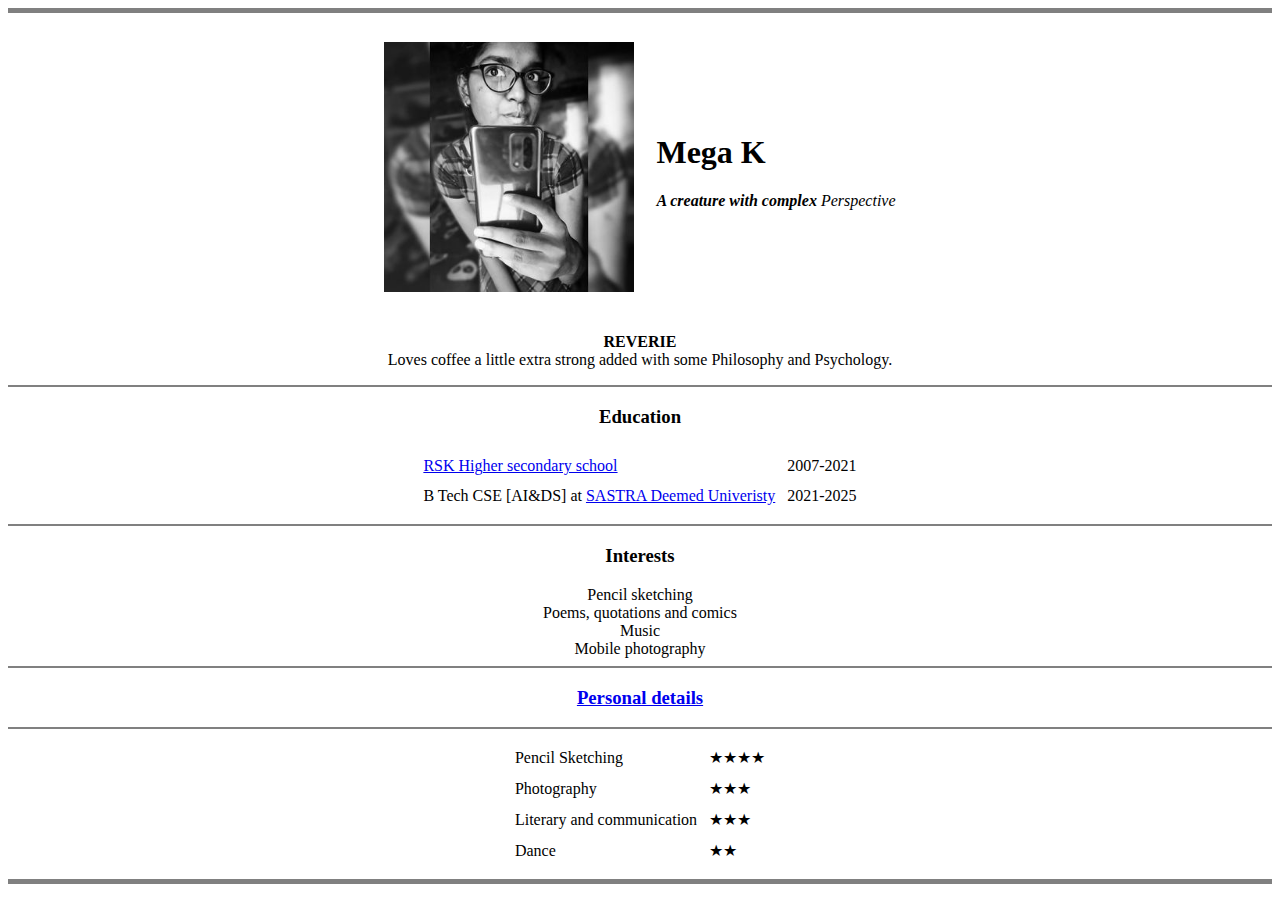
==== index.html @ 8b42dbce "Add files via upload" ====
<!DOCTYPE html>
<html lang="en" dir="ltr">

<head>
  <meta charset="utf-8">
  <title>Mega's personel site</title>
  <link rel="stylesheet" href="css/styles.css">
</head>

<body>
  <center>
  <hr size="5" noshade>
  <table cellspacing="20">
    <tr>
      <td>
        <img class="mega"src="megapic.jpg" alt="Spectacle doodle" height="250" width="250">

      </td>
      <td>
        <h1>Mega K</h1>
        <p>
          <em><strong>A creature with complex </strong>Perspective</em>
        </p>

      </td>
    </tr>
  </table>
  <p>
    <b>REVERIE</b><br /> Loves coffee a little extra strong added with some Philosophy and Psychology.
  </p>


  <hr noshade>
  <h3>Education</h3>
<table cellspacing="10">
      <tr>
        <td>
          <a href="https://rsk.edu.in/try/">RSK Higher secondary school</a>
</td>
        <td>
          2007-2021
        </td>
      </tr>
      <tr>
  <td>
    B Tech CSE [AI&DS] at <a href="https://www.sastra.edu/">SASTRA Deemed Univeristy</a>
</td>
<td>
2021-2025
</td>
</tr>
</table>
  <hr noshade/>
  <h3>Interests</h3>
  <table>
    <tr>
      Pencil sketching
    </tr><br />
    <tr>
      Poems, quotations and comics
    </tr><br />
    <tr>
      Music
    </tr><br />
    <tr>
      Mobile photography
    </tr>
  </table>
  <hr noshade/>
  <h3><a href="personal.html">Personal details</a></h3>
  <hr noshade/>
  <table cellspacing="10">
<tr>
  <td>
    Pencil Sketching
  </td>
  <td>
    ★★★★
  </td>
</tr>
<tr>
  <td>
    Photography
  </td>
  <td>
    ★★★
  </td>
</tr>
<tr>
  <td>
    Literary and communication
  </td>
  <td>
    ★★★
  </td>
</tr>
<tr>
  <td>
    Dance
  </td>
  <td>
    ★★
  </td>
</tr>
</table>
<hr size="5" noshade/>
</center>
</body>

</html>
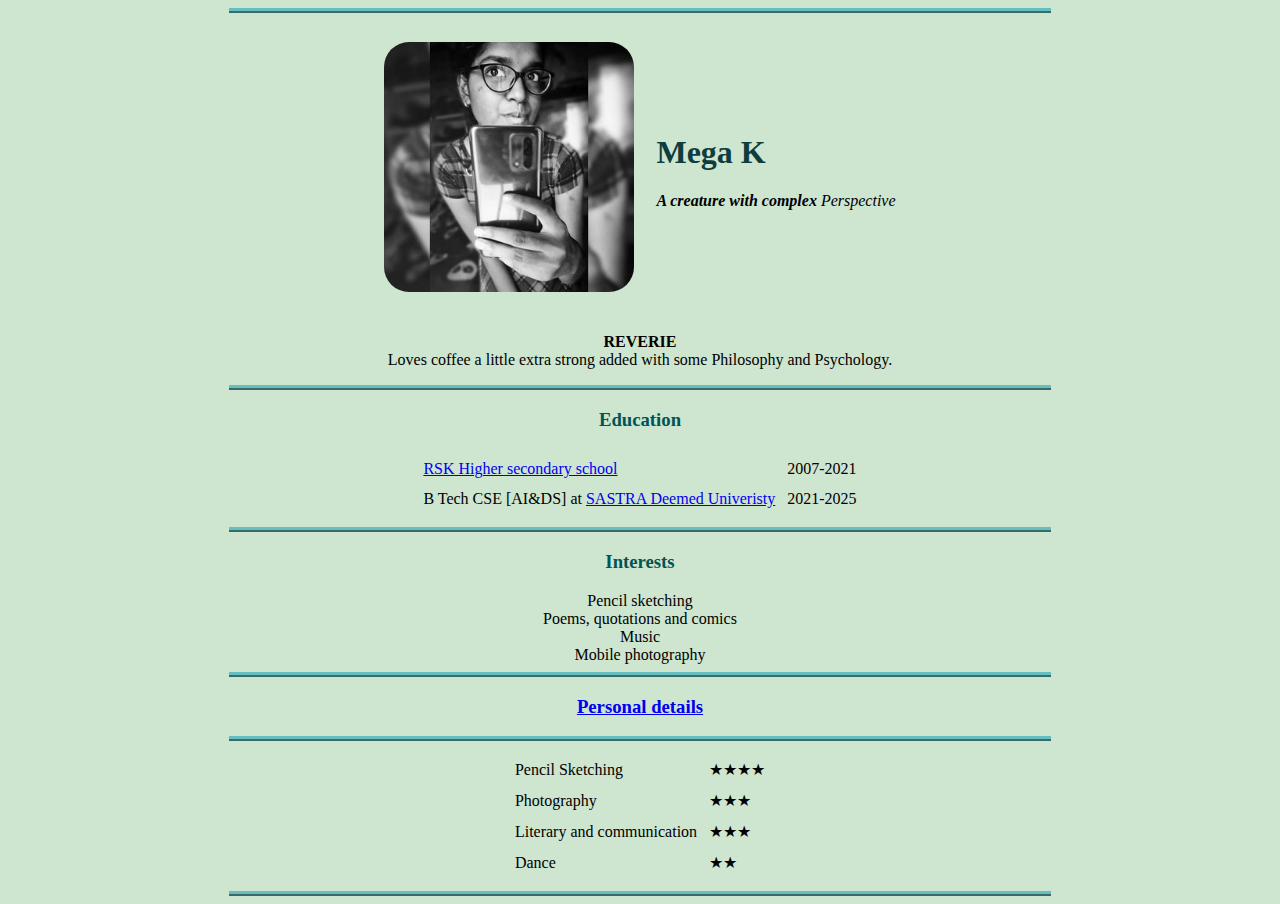
==== commit 1a7c7fd2: "Update index.html" ====
--- a/index.html
+++ b/index.html
@@ -4,7 +4,7 @@
 <head>
   <meta charset="utf-8">
   <title>Mega's personel site</title>
-  <link rel="stylesheet" href="css/styles.css">
+  <link rel="stylesheet" href="styles.css">
 </head>
 
 <body>
--- a/styles.css
+++ b/styles.css
@@ -0,0 +1,24 @@
+
+body{
+   background-color: #CEE5D0;
+ }
+hr{
+  background-color: #CEE5D0;
+  border-color: #66BFBF;
+  border-width: 5px;
+  border-style: ridge none none;
+  height: 0px;
+  width: 65%;
+}
+h1{
+  color: #0F3D3E;
+}
+h1:hover{
+  color: black;
+}
+h3{
+  color: #005555;
+}
+.mega{
+  border-radius: 10%;
+}
